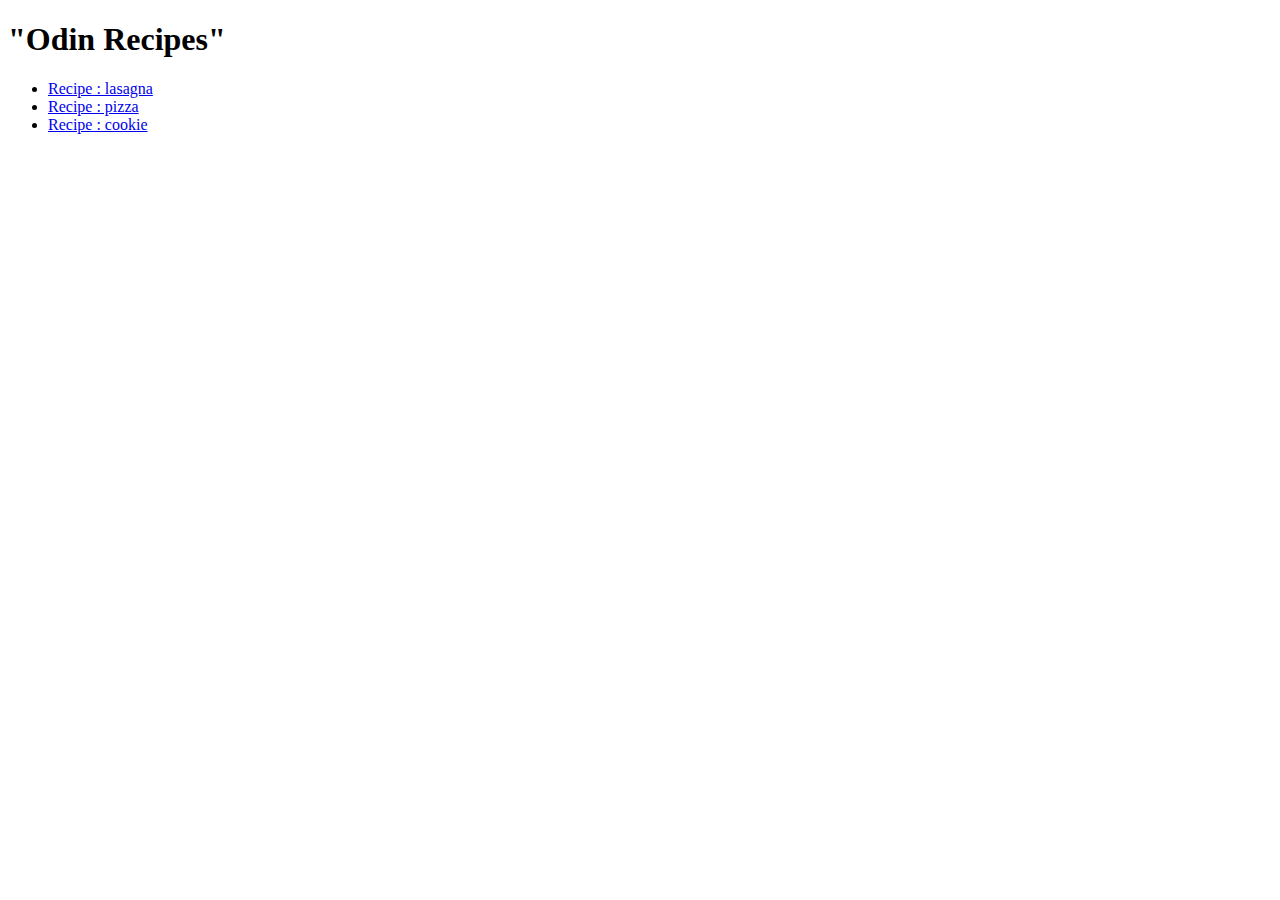
==== index.html @ ba6439ef "Complete basic Odin web project with HTML" ====
<!DOCTYPE html>
<html lang="en">
<head>
    <meta charset="UTF-8">
    <meta name="viewport" content="width=device-width, initial-scale=1.0">
    <title>recipes</title>
</head>
<body>
    <h1>"Odin Recipes"</h1>
    <ul>
        <li><a href="recipes/lasagna.html">Recipe : lasagna</a></li>
        <li><a href="recipes/pizza.html">Recipe : pizza</a></li> 
        <li><a href="recipes/cookie.html">Recipe : cookie</a></li>
    </ul>
</body>
    
</body>
</html>
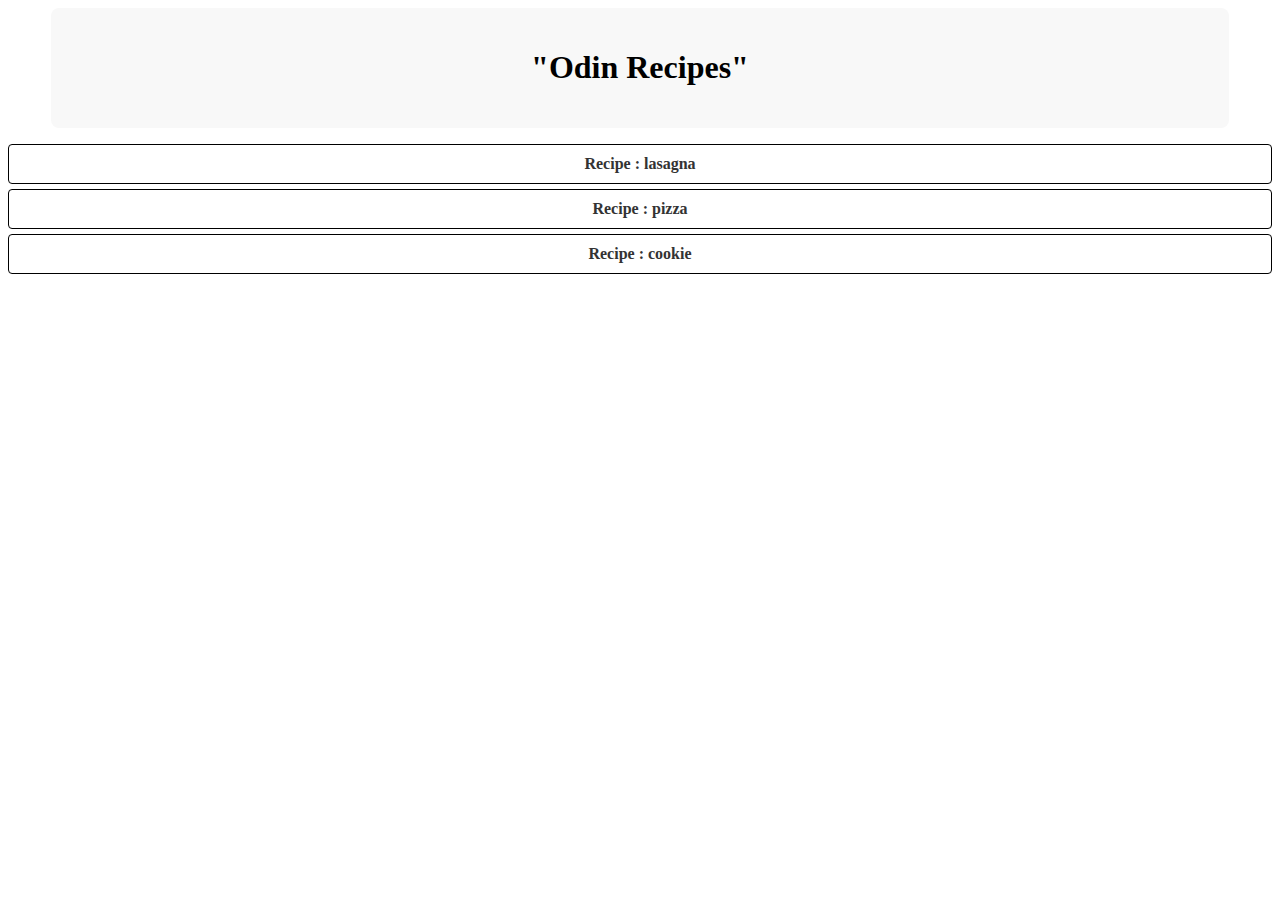
==== commit c09839e7: "Update CSS "index.html"" ====
--- a/index.html
+++ b/index.html
@@ -4,9 +4,12 @@
     <meta charset="UTF-8">
     <meta name="viewport" content="width=device-width, initial-scale=1.0">
     <title>recipes</title>
+    <link rel="stylesheet" href="style.css">
 </head>
 <body>
-    <h1>"Odin Recipes"</h1>
+    <div class="containerbox">
+        <h1>"Odin Recipes"</h1>
+    </div>
     <ul>
         <li><a href="recipes/lasagna.html">Recipe : lasagna</a></li>
         <li><a href="recipes/pizza.html">Recipe : pizza</a></li> 
--- a/style.css
+++ b/style.css
@@ -0,0 +1,31 @@
+
+.containerbox {
+    width: 90%;
+    margin:0 auto;
+    padding: 20px;
+    background-color: #f8f8f8;
+    text-align: center;
+    border-radius: 8px;   
+}
+
+ul {
+    list-style: none;
+    padding: 0;
+    text-align: center;
+}
+
+li {
+    padding: 10px;
+    margin-bottom: 5px;
+    display: block;
+    border-radius: 4px;
+    border: 1px solid;
+}
+
+a {
+    text-decoration: none;
+    color: #333;
+    font-weight: bold;
+}
+
+
